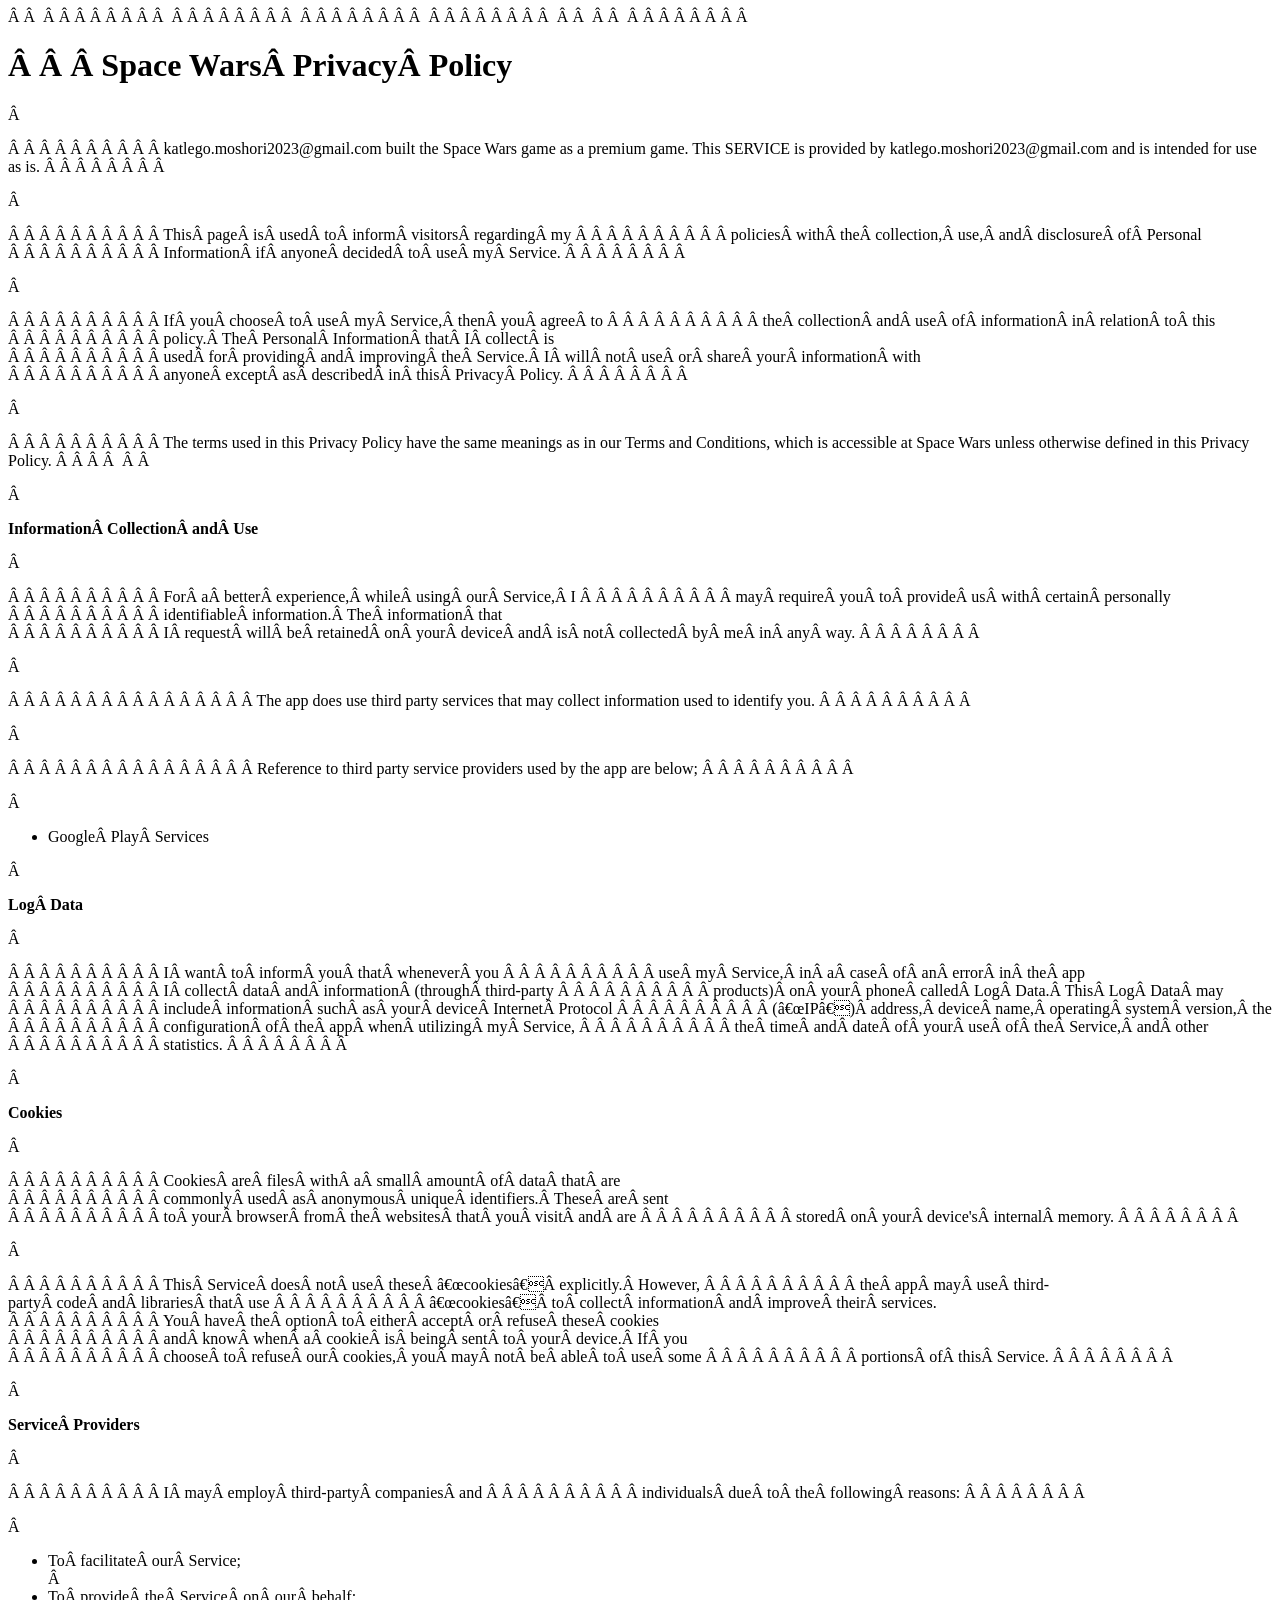
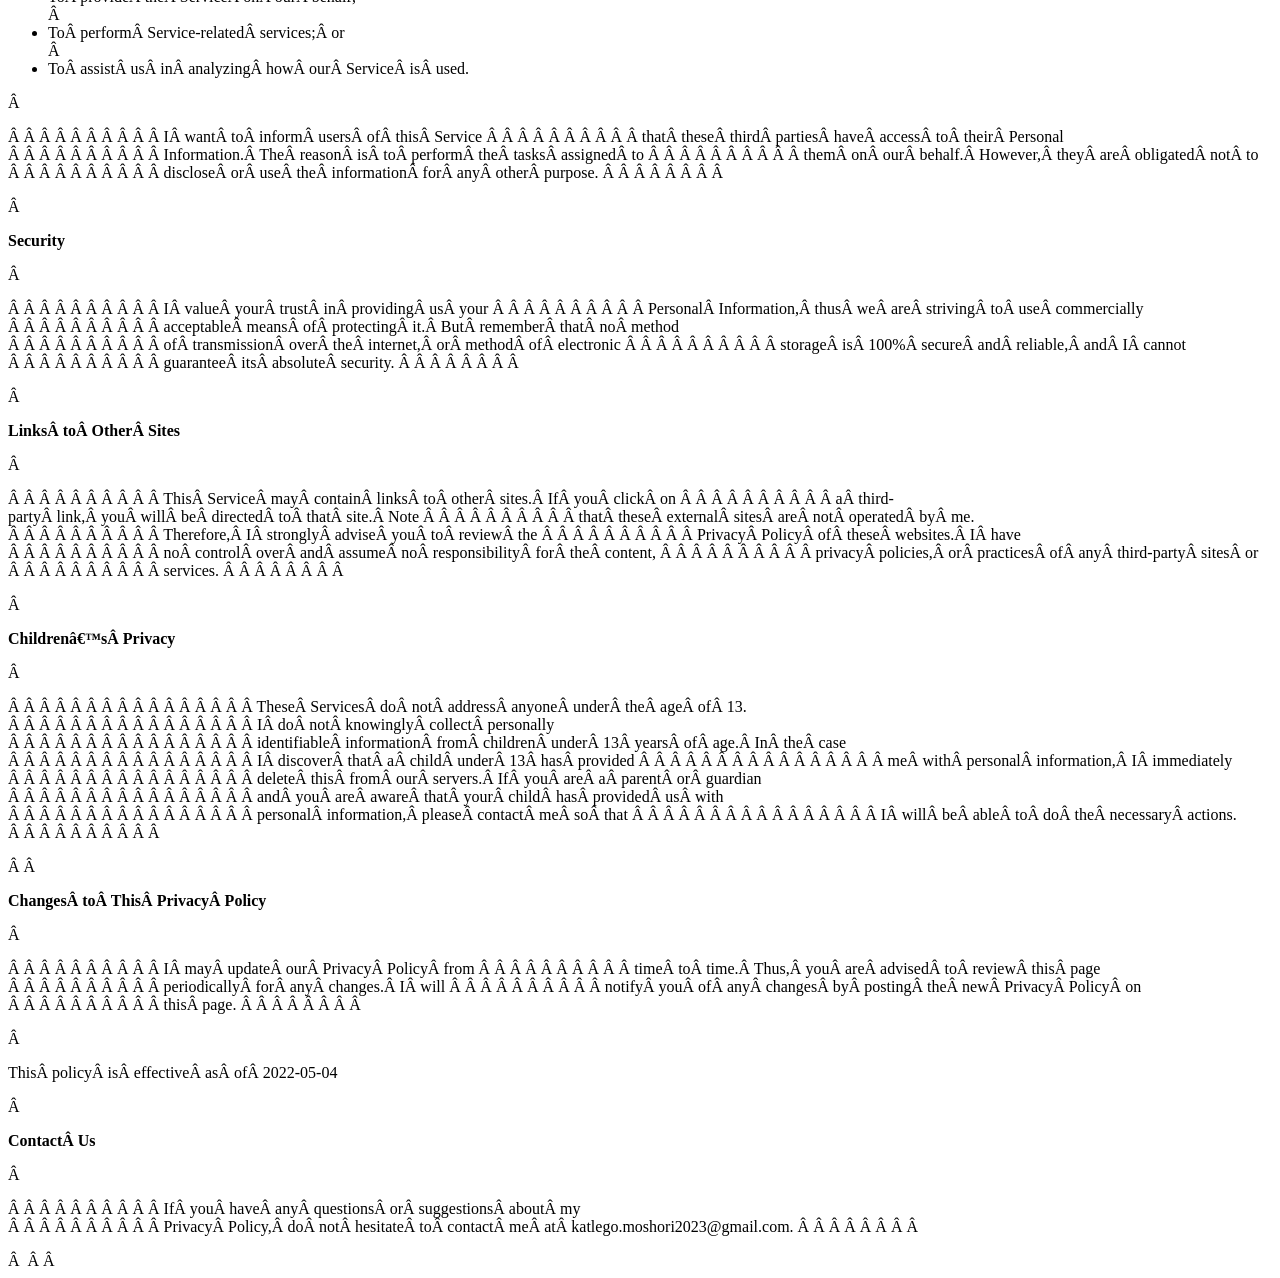
==== space.html @ a85bea2c "Add files via upload" ====
<!DOCTYPE html>
<html>

    <head> 
	        <meta charset='utf-8'> 
	        <meta name='viewport' content='width=device-width'> 
	        <title> Reminder Privacy Policy</title> 
	        <style> body { font-family: 'Helvetica Neue', Helvetica, Arial, sans-serif; padding:1em; } </style> 
	  </head> 
    <body> 
	        <h1>  <strong> Space Wars Privacy Policy</strong></h1> <p> 
	            katlego.moshori2023@gmail.com built the Space Wars game 
	            as a premium game. This SERVICE is provided by katlego.moshori2023@gmail.com and is intended for use as is.
	  
	          </p> <p> 
	            This page is used to inform visitors regarding my 
	            policies with the collection, use, and disclosure of Personal 
	            Information if anyone decided to use my Service. 
	          </p> <p> 
	            If you choose to use my Service, then you agree to 
	            the collection and use of information in relation to this 
	            policy. The Personal Information that I collect is 
	            used for providing and improving the Service. I will not use or share your information with 
	            anyone except as described in this Privacy Policy. 
	          </p> <p> 
		          The terms used in this Privacy Policy have the same meanings as in our Terms and Conditions,
		        which is accessible at Space Wars  unless otherwise defined in this Privacy Policy.	      
				  </p> <p><strong>Information Collection and Use</strong></p> <p> 
	            For a better experience, while using our Service, I 
	            may require you to provide us with certain personally 
	            identifiable information. The information that 
	            I request will be retained on your device and is not collected by me in any way. 
	          </p> <div><p> 
		                  The app does use third party services that may collect information used to identify you.
		          </p> <p> 
		                  Reference to third party service providers used by the app are below;
		          </p> <ul><li><a href="https://www.google.com/policies/privacy/" target="_blank" rel="noopener noreferrer">Google Play Services</a></li>
			</ul></div> <p><strong>Log Data</strong></p> <p> 
	            I want to inform you that whenever you 
	            use my Service, in a case of an error in the app 
	            I collect data and information (through third-party 
	            products) on your phone called Log Data. This Log Data may 
	            include information such as your device Internet Protocol 
	            (“IP”) address, device name, operating system version, the 
	            configuration of the app when utilizing my Service, 
	            the time and date of your use of the Service, and other 
	            statistics. 
	          </p> <p><strong>Cookies</strong></p> <p> 
	            Cookies are files with a small amount of data that are 
	            commonly used as anonymous unique identifiers. These are sent 
	            to your browser from the websites that you visit and are 
	            stored on your device's internal memory. 
	          </p> <p> 
	            This Service does not use these “cookies” explicitly. However, 
	            the app may use third-party code and libraries that use 
	            “cookies” to collect information and improve their services. 
	            You have the option to either accept or refuse these cookies 
	            and know when a cookie is being sent to your device. If you 
	            choose to refuse our cookies, you may not be able to use some 
	            portions of this Service. 
	          </p> <p><strong>Service Providers</strong></p> <p> 
	            I may employ third-party companies and 
	            individuals due to the following reasons: 
	          </p> <ul><li>To facilitate our Service;</li> <li>To provide the Service on our behalf;</li> <li>To perform Service-related services; or</li> <li>To assist us in analyzing how our Service is used.</li></ul> <p> 
	            I want to inform users of this Service 
	            that these third parties have access to their Personal 
	            Information. The reason is to perform the tasks assigned to 
	            them on our behalf. However, they are obligated not to 
	            disclose or use the information for any other purpose. 
	          </p> <p><strong>Security</strong></p> <p> 
	            I value your trust in providing us your 
	            Personal Information, thus we are striving to use commercially 
	            acceptable means of protecting it. But remember that no method 
	            of transmission over the internet, or method of electronic 
	            storage is 100% secure and reliable, and I cannot 
	            guarantee its absolute security. 
	          </p> <p><strong>Links to Other Sites</strong></p> <p> 
	            This Service may contain links to other sites. If you click on 
	            a third-party link, you will be directed to that site. Note 
	            that these external sites are not operated by me. 
	            Therefore, I strongly advise you to review the 
	            Privacy Policy of these websites. I have 
	            no control over and assume no responsibility for the content, 
	            privacy policies, or practices of any third-party sites or 
	            services. 
	          </p> <p><strong>Children’s Privacy</strong></p> <div><p> 
		                These Services do not address anyone under the age of 13. 
		                I do not knowingly collect personally 
		                identifiable information from children under 13 years of age. In the case 
		                I discover that a child under 13 has provided 
		                me with personal information, I immediately 
		                delete this from our servers. If you are a parent or guardian 
		                and you are aware that your child has provided us with 
		                personal information, please contact me so that 
		                I will be able to do the necessary actions. 
		          </p></div> <!----> <p><strong>Changes to This Privacy Policy</strong></p> <p> 
	            I may update our Privacy Policy from 
	            time to time. Thus, you are advised to review this page 
	            periodically for any changes. I will 
	            notify you of any changes by posting the new Privacy Policy on 
	            this page. 
	          </p> <p>This policy is effective as of 2022-05-04</p> <p><strong>Contact Us</strong></p> <p> 
	            If you have any questions or suggestions about my 
	            Privacy Policy, do not hesitate to contact me at katlego.moshori2023@gmail.com. 
	          </p>  
	  </body> 
  
</html>
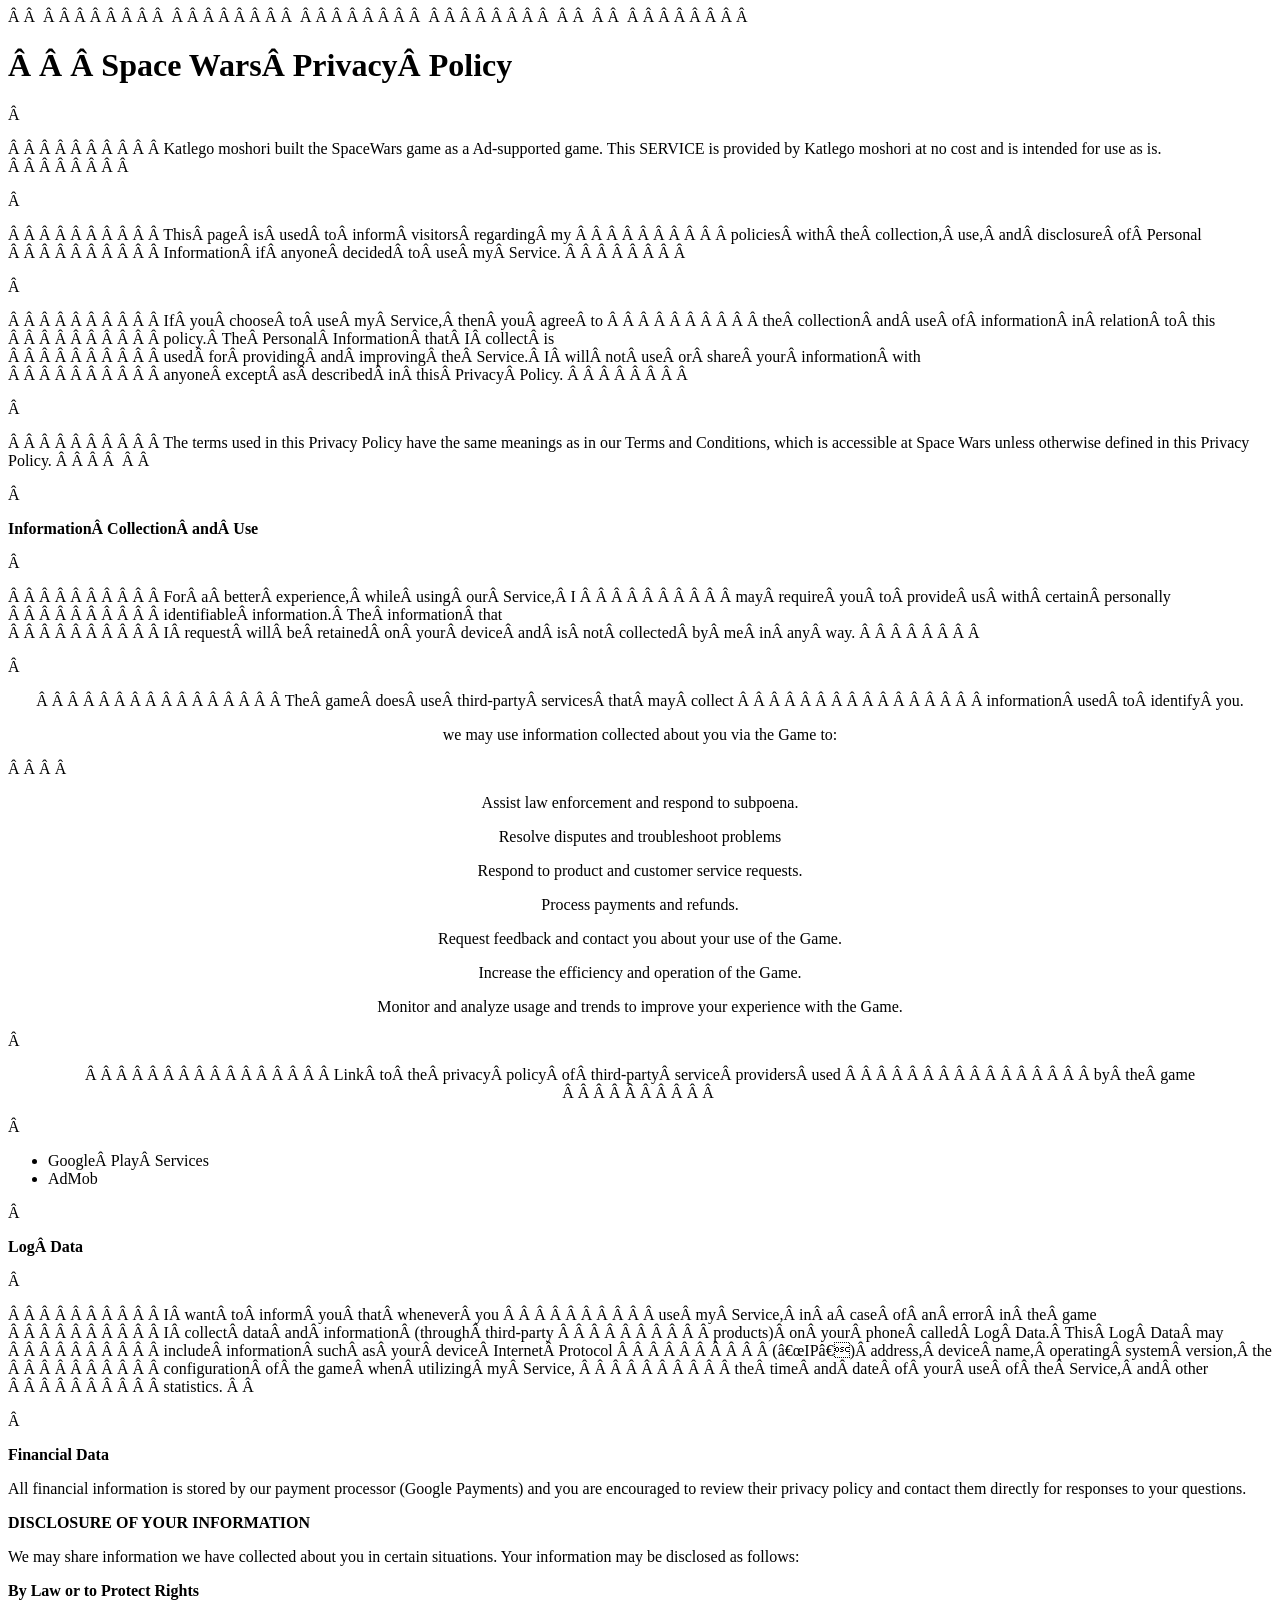
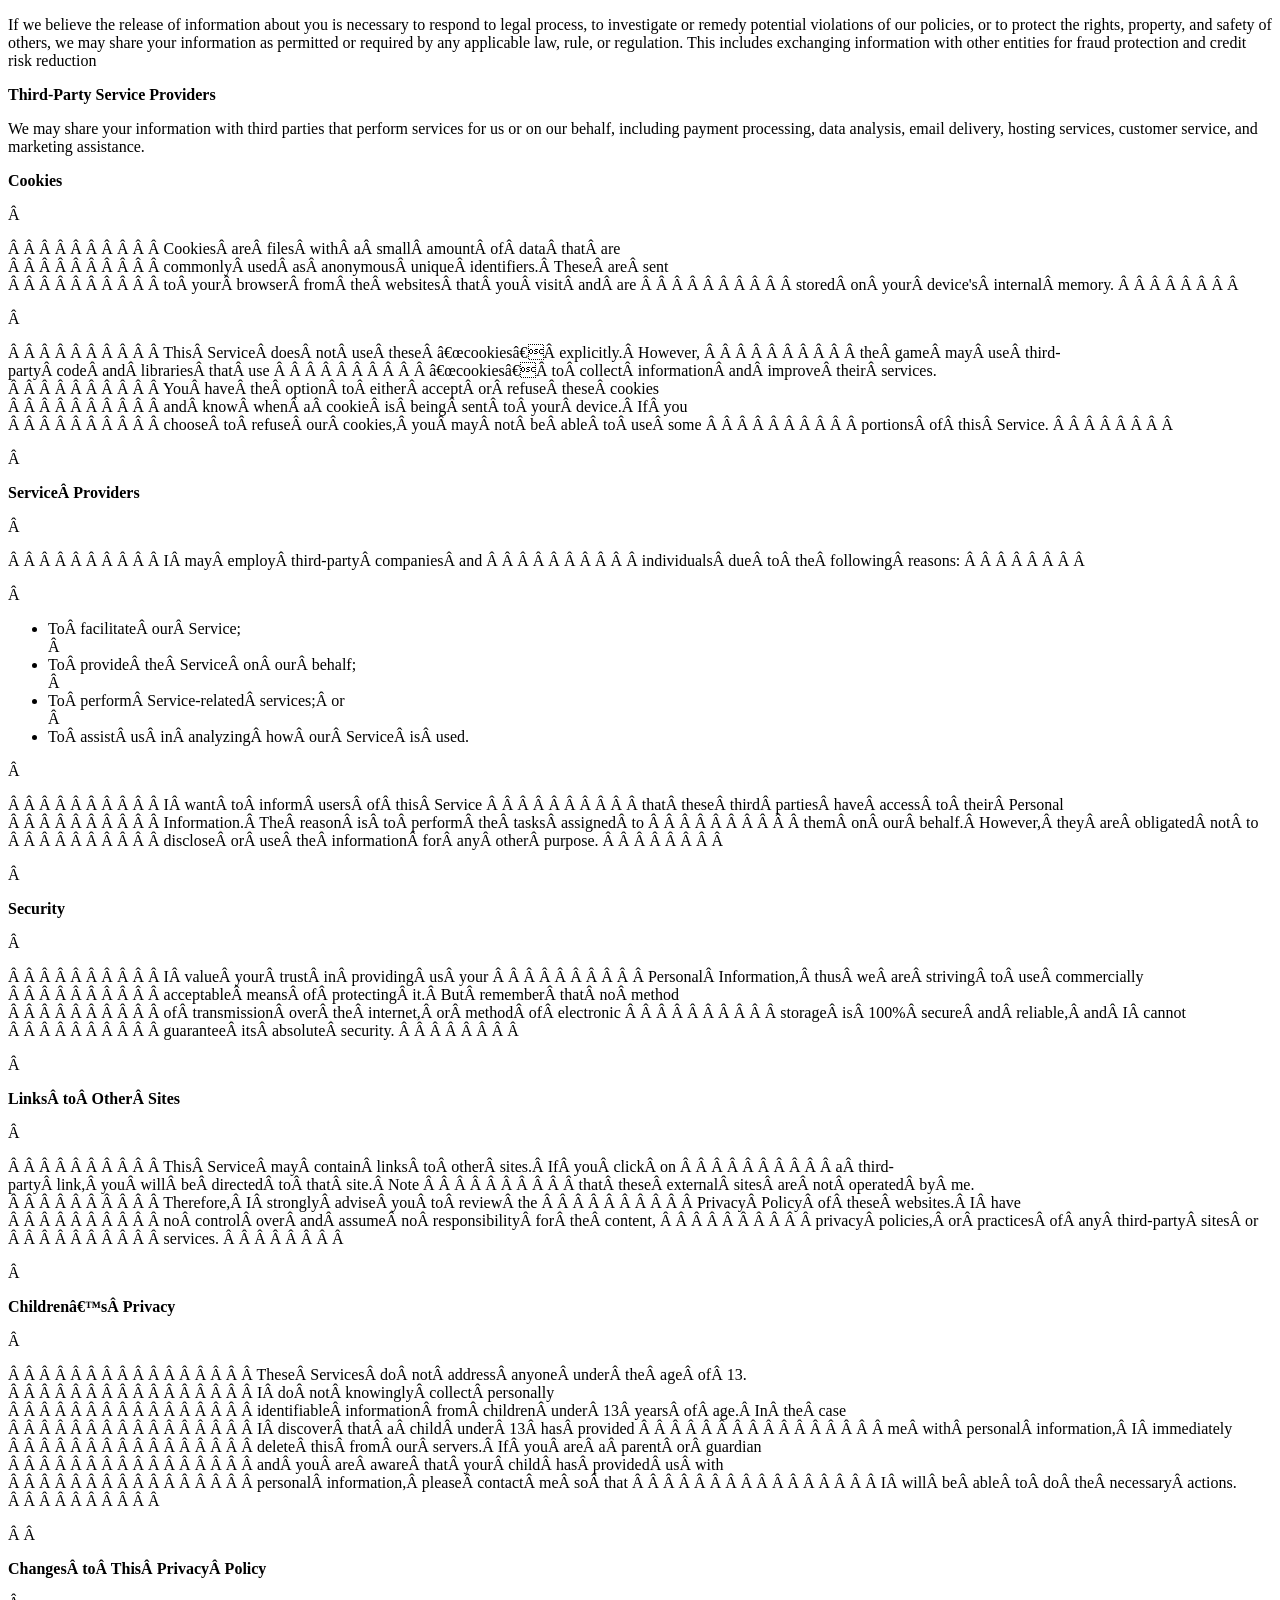
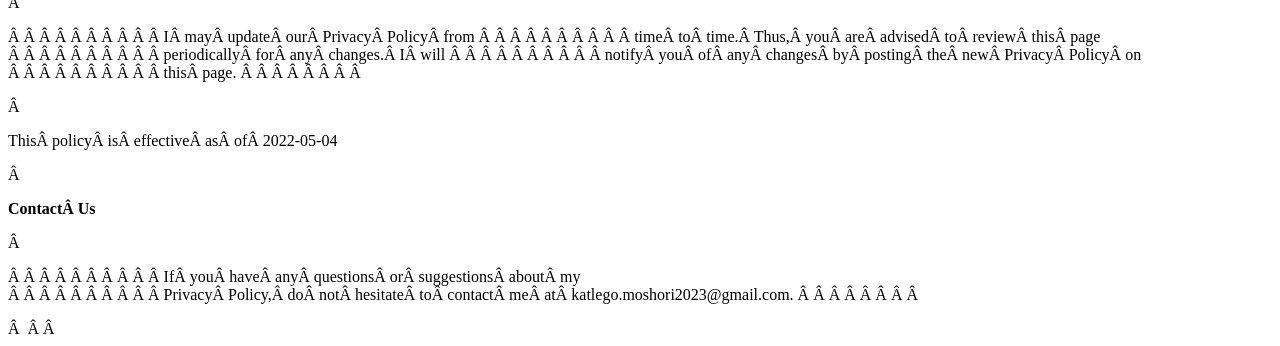
==== commit ef4360af: "Add files via upload" ====
--- a/space.html
+++ b/space.html
@@ -1,6 +1,5 @@
 <!DOCTYPE html>
-<html>
-
+<html> 
     <head> 
 	        <meta charset='utf-8'> 
 	        <meta name='viewport' content='width=device-width'> 
@@ -9,9 +8,7 @@
 	  </head> 
     <body> 
 	        <h1>  <strong> Space Wars Privacy Policy</strong></h1> <p> 
-	            katlego.moshori2023@gmail.com built the Space Wars game 
-	            as a premium game. This SERVICE is provided by katlego.moshori2023@gmail.com and is intended for use as is.
-	  
+	            Katlego moshori  built the SpaceWars game as a Ad-supported game. This SERVICE is provided by Katlego moshori  at no cost and is intended for use as is.
 	          </p> <p> 
 	            This page is used to inform visitors regarding my 
 	            policies with the collection, use, and disclosure of Personal 
@@ -23,36 +20,64 @@
 	            used for providing and improving the Service. I will not use or share your information with 
 	            anyone except as described in this Privacy Policy. 
 	          </p> <p> 
-		          The terms used in this Privacy Policy have the same meanings as in our Terms and Conditions,
-		        which is accessible at Space Wars  unless otherwise defined in this Privacy Policy.	      
-				  </p> <p><strong>Information Collection and Use</strong></p> <p> 
+	            The terms used in this Privacy Policy have the same meanings as in our Terms and Conditions,
+	  which is accessible at Space Wars  unless otherwise defined in this Privacy Policy.	      
+	    </p> <p><strong>Information Collection and Use</strong></p> <p> 
 	            For a better experience, while using our Service, I 
 	            may require you to provide us with certain personally 
 	            identifiable information. The information that 
 	            I request will be retained on your device and is not collected by me in any way. 
-	          </p> <div><p> 
-		                  The app does use third party services that may collect information used to identify you.
-		          </p> <p> 
-		                  Reference to third party service providers used by the app are below;
-		          </p> <ul><li><a href="https://www.google.com/policies/privacy/" target="_blank" rel="noopener noreferrer">Google Play Services</a></li>
-			</ul></div> <p><strong>Log Data</strong></p> <p> 
+	          </p> <div><p align=center> 
+	                  The game does use third-party services that may collect 
+	                  information used to identify you. 
+	  <p align=center>   we may use information collected about you 
+		via the Game to:</p>
+	                 <p align=center> 
+		Assist law enforcement and respond to subpoena.
+	  </p>
+	  <p align=center>  Resolve disputes and troubleshoot problems</p>
+	  <p align=center>    Respond to product and customer service requests.</p>
+	  <p align=center>  Process payments and refunds.</p>
+	  <p align=center>   Request feedback and contact you about your use of the Game.</p>
+	  <p align=center>   Increase the efficiency and operation of the Game.</p>
+	  <p align=center>  Monitor and analyze usage and trends to improve your experience with the Game.</p>
+
+	   <p align=center> 
+
+		                Link to the privacy policy of third-party service providers used 
+		                by the game 
+		          </p> <ul><li><a href="https://www.google.com/policies/privacy/" target="_blank" rel="noopener noreferrer">Google Play Services</a></li><li><a href="https://support.google.com/admob/answer/6128543?hl=en" target="_blank" rel="noopener noreferrer">AdMob</a></li><!----><!----><!----><!----><!----><!----><!----><!----><!----><!----><!----><!----><!----><!----><!----><!----><!----><!----><!----><!----><!----><!----><!----><!----><!----><!----></ul></div> 
+	<p><strong>Log Data</strong></p> <p> 
 	            I want to inform you that whenever you 
-	            use my Service, in a case of an error in the app 
+	            use my Service, in a case of an error in the game
 	            I collect data and information (through third-party 
 	            products) on your phone called Log Data. This Log Data may 
 	            include information such as your device Internet Protocol 
 	            (“IP”) address, device name, operating system version, the 
-	            configuration of the app when utilizing my Service, 
+	            configuration of the game when utilizing my Service, 
 	            the time and date of your use of the Service, and other 
 	            statistics. 
-	          </p> <p><strong>Cookies</strong></p> <p> 
+	    </p> 
+	<p><strong> Financial Data</strong></p><p>
+	  All financial information is stored by our payment processor (Google Payments) and you are encouraged to review their privacy policy and contact them directly for responses to your questions.</p>
+	<p><strong> DISCLOSURE OF YOUR INFORMATION</strong></p><p>
+	We may share information we have collected about you in certain situations. Your information may be disclosed as follows:<p>
+
+	<p><strong> By Law or to Protect Rights</strong></p><p>
+	  If we believe the release of information about you is necessary to respond to legal process, to investigate or remedy potential violations of our policies, or to protect the rights, property, and safety of others, we may share your information as permitted or required by any applicable law, rule, or regulation. This includes exchanging information with other entities for fraud protection and credit risk reduction</p>
+
+	<p><strong> Third-Party Service Providers</strong></p>
+	<p>We may share your information with third parties that perform services for us or on our behalf, including payment processing, data analysis, email delivery, hosting services, customer service, and marketing assistance.
+	</p>
+
+	<p><strong>Cookies</strong></p> <p> 
 	            Cookies are files with a small amount of data that are 
 	            commonly used as anonymous unique identifiers. These are sent 
 	            to your browser from the websites that you visit and are 
 	            stored on your device's internal memory. 
 	          </p> <p> 
 	            This Service does not use these “cookies” explicitly. However, 
-	            the app may use third-party code and libraries that use 
+	            the game may use third-party code and libraries that use 
 	            “cookies” to collect information and improve their services. 
 	            You have the option to either accept or refuse these cookies 
 	            and know when a cookie is being sent to your device. If you 
@@ -104,5 +129,4 @@
 	            Privacy Policy, do not hesitate to contact me at katlego.moshori2023@gmail.com. 
 	          </p>  
 	  </body> 
-  
-</html>		
+</html>
